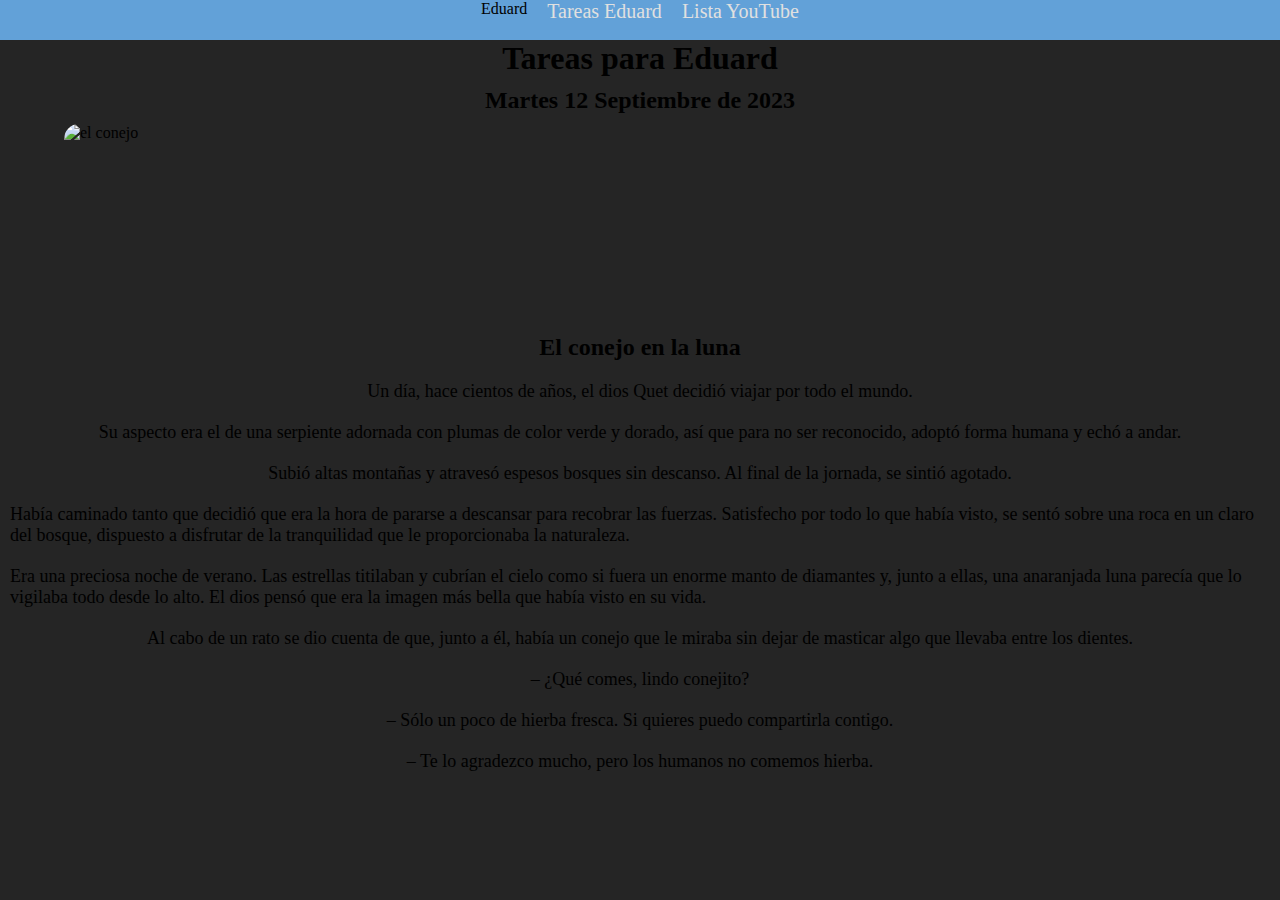
==== index.html @ 2d394ba2 "inicio de pagina de tareas" ====
<!DOCTYPE html>
<html lang="es">
<head>
  <meta charset="UTF-8">
  <meta name="viewport" content="width=device-width, initial-scale=1.0">
  <link rel="stylesheet" href="./styles/styles.css">
  <title>Tareas Eduard</title>
</head>
<body>
  <nav class="menu">
    <span>Eduard</span>
    <a href="index.html">Tareas Eduard</a>
    <a href="lista.html">Lista YouTube</a>
  </nav>

  <h1>Tareas para Eduard</h1>

  <div class="container">
    <h2>Martes 12 Septiembre de 2023</h2>
    
    <img src="https://www.mundoprimaria.com/wp-content/uploads/2020/07/leyenda-conejo-luna.jpg" alt="el conejo">

    <h2>El conejo en la luna</h2>

    <p class="container-parrafo">
      Un día, hace cientos de años, el dios Quet decidió viajar por todo el mundo.
    </p>
    <p class="container-parrafo">
      Su aspecto era el de una serpiente adornada con plumas de color verde y dorado, así que para no ser reconocido, adoptó forma humana y echó a andar.
    </p>
    <p class="container-parrafo">
      Subió altas montañas y atravesó espesos bosques sin descanso.  Al final de la jornada, se sintió agotado.
    </p>
    <p class="container-parrafo">
      Había caminado tanto que decidió que era la hora de pararse a descansar para recobrar las fuerzas. Satisfecho por todo lo que había visto, se sentó sobre una roca en un claro del bosque, dispuesto a disfrutar de la tranquilidad que le proporcionaba la naturaleza.
    </p>

      <p class="container-parrafo">
        Era una preciosa noche de verano. Las estrellas titilaban y cubrían el cielo como si fuera un enorme manto de diamantes y, junto a ellas, una anaranjada luna parecía que lo vigilaba todo desde lo alto. El dios pensó que era la imagen más bella que había visto en su vida.
      </p>
      <p class="container-parrafo">
        Al cabo de un rato se dio cuenta de que, junto a él, había un conejo que le miraba sin dejar de masticar algo que llevaba entre los dientes.
      </p>
      <p class="container-parrafo">
        – ¿Qué comes, lindo conejito?
      </p>
      <p class="container-parrafo">
        – Sólo un poco de hierba fresca. Si quieres puedo compartirla contigo.
      </p>
      <p class="container-parrafo">
        – Te lo agradezco mucho, pero los humanos no comemos hierba.
      </p>

      <p class="container-parrafo"></p>

      <p class="container-parrafo"></p>

      <p class="container-parrafo"></p>
  </div>
  <!-- https://www.mundoprimaria.com/mitos-y-leyendas-para-ninos/el-conejo-en-la-luna -->
</body>
</html>
---- styles/styles.css ----
* {
  margin: 0;
  padding: 0;
  
}


body{
 background-color: rgb(37, 37, 37);
 
}

.menu{
  background-color: rgb(98, 161, 216);
  width: 100%;
  height: 40px;
  display: flex;
  /* flex-direction: row; */
  justify-content: center;
 
  /* align-content: center; */
  /* text-align: center; */
  gap: 20px;
}
.menu a{
font-size: 20px;
text-decoration: none;
color: rgb(224, 224, 224);
}

h1{

  text-align: center;
}

/* styles tareas */
.container{
  display: flex;
  flex-direction: column;
  justify-content: center;

  align-items: center;
}
.container h2{
  margin: 10px 0px 10px 0px;
}
.container img{
  border-radius: 15px;
  width: 90%;
  height: 200px;
}
.container-parrafo{
  font-size: 18px;
  margin: 10px;
}



/* styles lista de videos */

.conteiner-video {
  width: 100%;
  background-color: rgb(212, 163, 103);
  margin: 10px;
  padding: 10px;
  display: flex;
  flex-direction: column;
  
  align-items: center;
  gap: 20px;
}
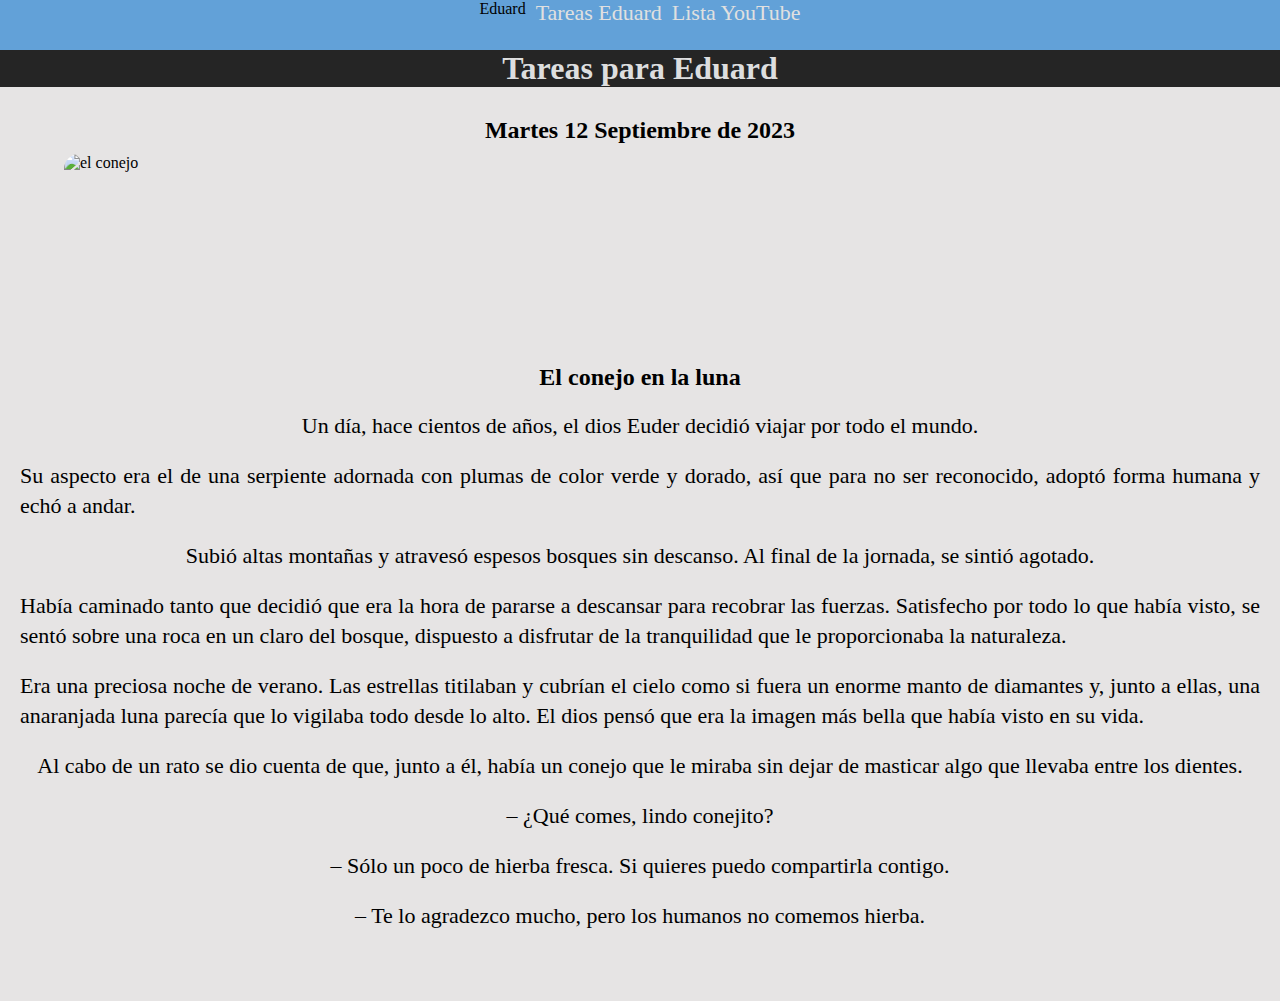
==== commit e0097ee3: "modificacion 9" ====
--- a/index.html
+++ b/index.html
@@ -23,7 +23,7 @@
     <h2>El conejo en la luna</h2>
 
     <p class="container-parrafo">
-      Un día, hace cientos de años, el dios Quet decidió viajar por todo el mundo.
+      Un día, hace cientos de años, el dios Euder decidió viajar por todo el mundo.
     </p>
     <p class="container-parrafo">
       Su aspecto era el de una serpiente adornada con plumas de color verde y dorado, así que para no ser reconocido, adoptó forma humana y echó a andar.
--- a/styles/styles.css
+++ b/styles/styles.css
@@ -8,34 +8,40 @@
 
 body{
  background-color: rgb(37, 37, 37);
+ display: flex;
+ flex-direction: column;
+ align-items: center;
  
 }
 
 .menu{
   background-color: rgb(98, 161, 216);
   width: 100%;
-  height: 40px;
+  height: 50px;
   display: flex;
   /* flex-direction: row; */
   justify-content: center;
  
+  /* text-align: center; */
   /* align-content: center; */
-  /* text-align: center; */
-  gap: 20px;
+  gap: 10px;
 }
 .menu a{
-font-size: 20px;
+font-size: 22px;
 text-decoration: none;
 color: rgb(224, 224, 224);
 }
 
 h1{
-
+  color: rgb(221, 222, 223);
   text-align: center;
 }
 
 /* styles tareas */
 .container{
+  /* width: 600px; */
+  padding-top: 20px;
+  background-color: rgb(230, 228, 228);
   display: flex;
   flex-direction: column;
   justify-content: center;
@@ -51,8 +57,13 @@
   height: 200px;
 }
 .container-parrafo{
-  font-size: 18px;
+  padding-left: 10px;
+  padding-right: 10px;
+  line-height: 30px;
+  font-weight: 400;
+  font-size: 22px;
   margin: 10px;
+  text-align: justify;
 }
 
 
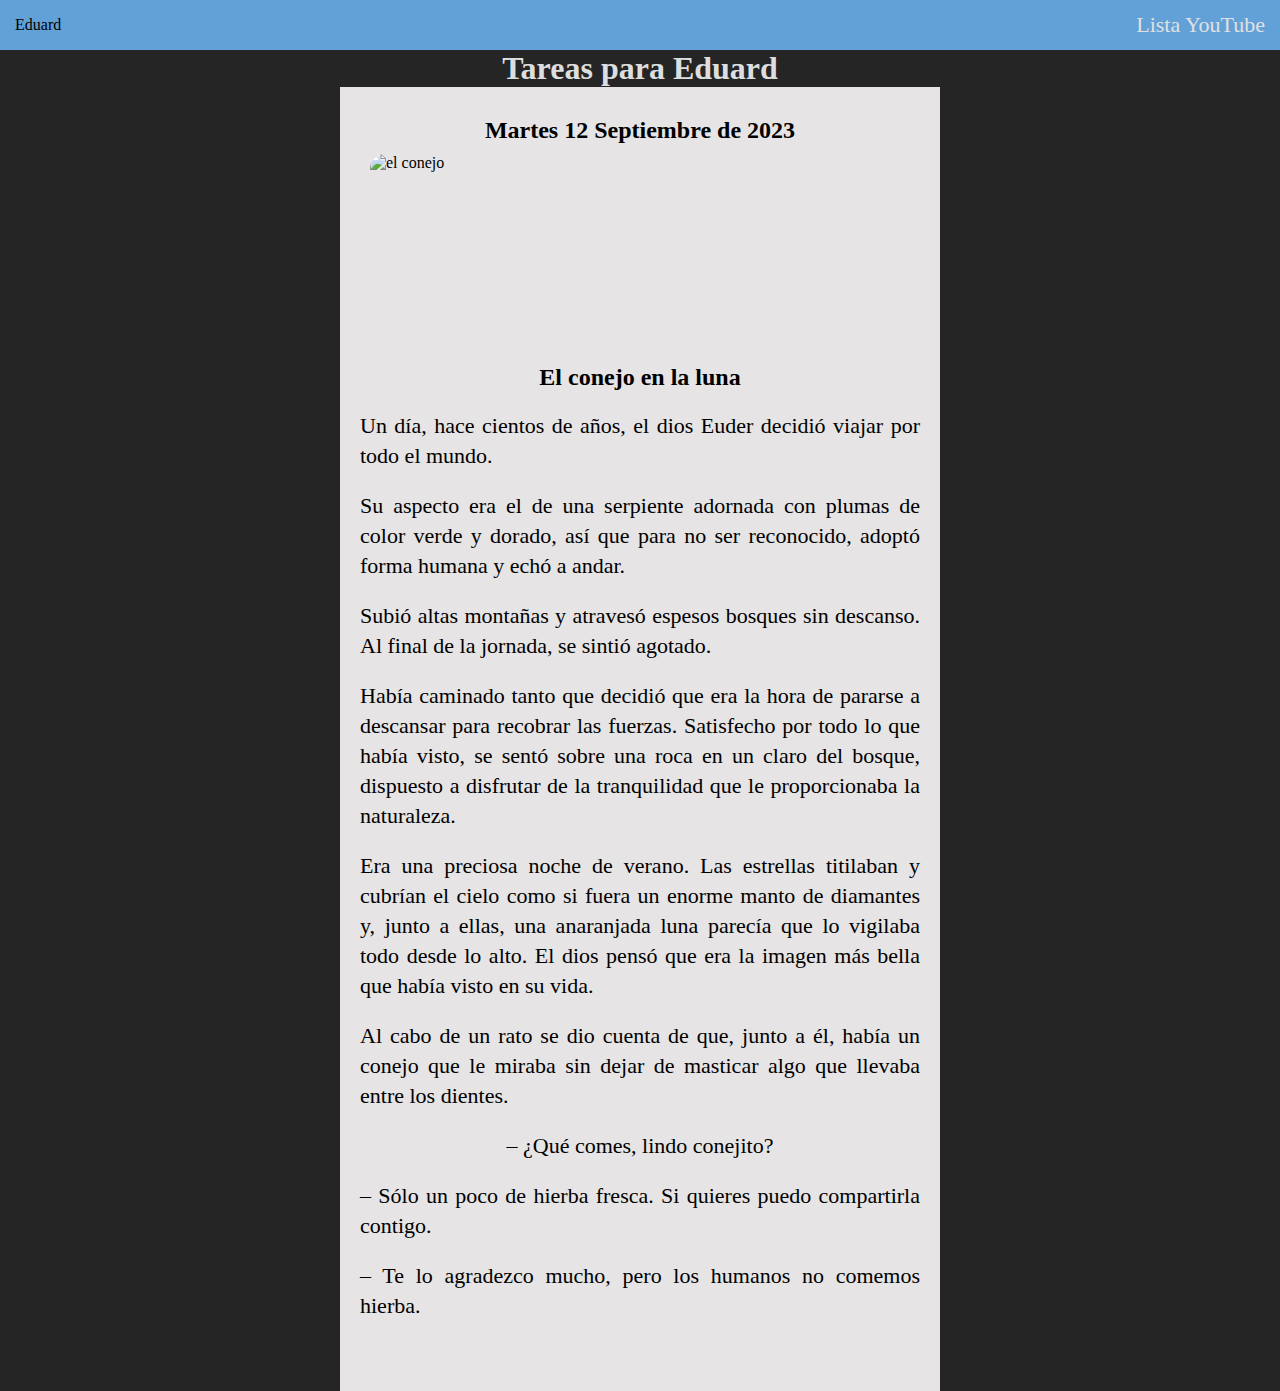
==== commit 748e7810: "modificado" ====
--- a/index.html
+++ b/index.html
@@ -9,7 +9,7 @@
 <body>
   <nav class="menu">
     <span>Eduard</span>
-    <a href="index.html">Tareas Eduard</a>
+    <!-- <a href="index.html">Tareas Eduard</a> -->
     <a href="lista.html">Lista YouTube</a>
   </nav>
 
--- a/styles/styles.css
+++ b/styles/styles.css
@@ -1,45 +1,52 @@
-
 * {
   margin: 0;
   padding: 0;
-  
+  border: 0;
+  box-sizing: border-box;
+  vertical-align: baseline;
+}
+
+img,
+picture,
+video,
+iframe,
+figure {
+  max-width: 100%;
+}
+
+body {
+  background-color: rgb(37, 37, 37);
+  display: flex;
+  flex-direction: column;
+  align-items: center;
+}
+
+.menu {
+  background-color: rgb(98, 161, 216);
+  width: 100%;
+  height: 50px;
+  padding-left: 15px;
+  padding-right: 15px;
+  display: flex;
+  justify-content: space-between;
+  align-items: center;
 }
 
 
-body{
- background-color: rgb(37, 37, 37);
- display: flex;
- flex-direction: column;
- align-items: center;
- 
+.menu a {
+  font-size: 22px;
+  text-decoration: none;
+  color: rgb(224, 224, 224);
 }
 
-.menu{
-  background-color: rgb(98, 161, 216);
-  width: 100%;
-  height: 50px;
-  display: flex;
-  /* flex-direction: row; */
-  justify-content: center;
- 
-  /* text-align: center; */
-  /* align-content: center; */
-  gap: 10px;
-}
-.menu a{
-font-size: 22px;
-text-decoration: none;
-color: rgb(224, 224, 224);
-}
-
-h1{
+h1 {
   color: rgb(221, 222, 223);
   text-align: center;
 }
 
 /* styles tareas */
-.container{
-  /* width: 600px; */
+.container {
+  width: 600px;
   padding-top: 20px;
   background-color: rgb(230, 228, 228);
   display: flex;
@@ -48,15 +55,15 @@
 
   align-items: center;
 }
-.container h2{
+.container h2 {
   margin: 10px 0px 10px 0px;
 }
-.container img{
+.container img {
   border-radius: 15px;
   width: 90%;
   height: 200px;
 }
-.container-parrafo{
+.container-parrafo {
   padding-left: 10px;
   padding-right: 10px;
   line-height: 30px;
@@ -66,18 +73,52 @@
   text-align: justify;
 }
 
-
-
 /* styles lista de videos */
 
-.conteiner-video {
-  width: 100%;
+.container-video {
+  /* width: 100%; */
+  border-radius: 10px;
   background-color: rgb(212, 163, 103);
-  margin: 10px;
-  padding: 10px;
+  margin: 20px;
+  padding-top: 15px;
+  padding-bottom: 20px;
   display: flex;
-  flex-direction: column;
-  
-  align-items: center;
+  flex-wrap: wrap;
+  justify-content: center; /* Centrar horizontalmente */
+
+  /* align-items: center; */
   gap: 20px;
-}+}
+
+.container-video .title {
+  border-radius: 10px;
+  width: 90%;
+  padding: 5px;
+  text-align: center;
+  background-color: aliceblue;
+}
+
+.container-video iframe {
+  border-radius: 5px;
+}
+
+.container-video iframe:hover {
+  transform: translateY(-10px); /* Desplaza el iframe hacia arriba -10px */
+  transition: transform 0.4s ease-in; /* Agrega una transición suave */
+  opacity: 0.8; /* Reduce la opacidad al 70% cuando se hace hover */
+  border-radius: 10px;
+}
+
+@media screen and (max-width: 768px) {
+  .container {
+    width: 99%;
+  }
+  .container-video {
+    margin: 1px;
+    align-items: center; /* Centrar verticalmente */
+    flex-direction: column;
+  }
+  .container-video iframe {
+    width: 100%;
+  }
+}
